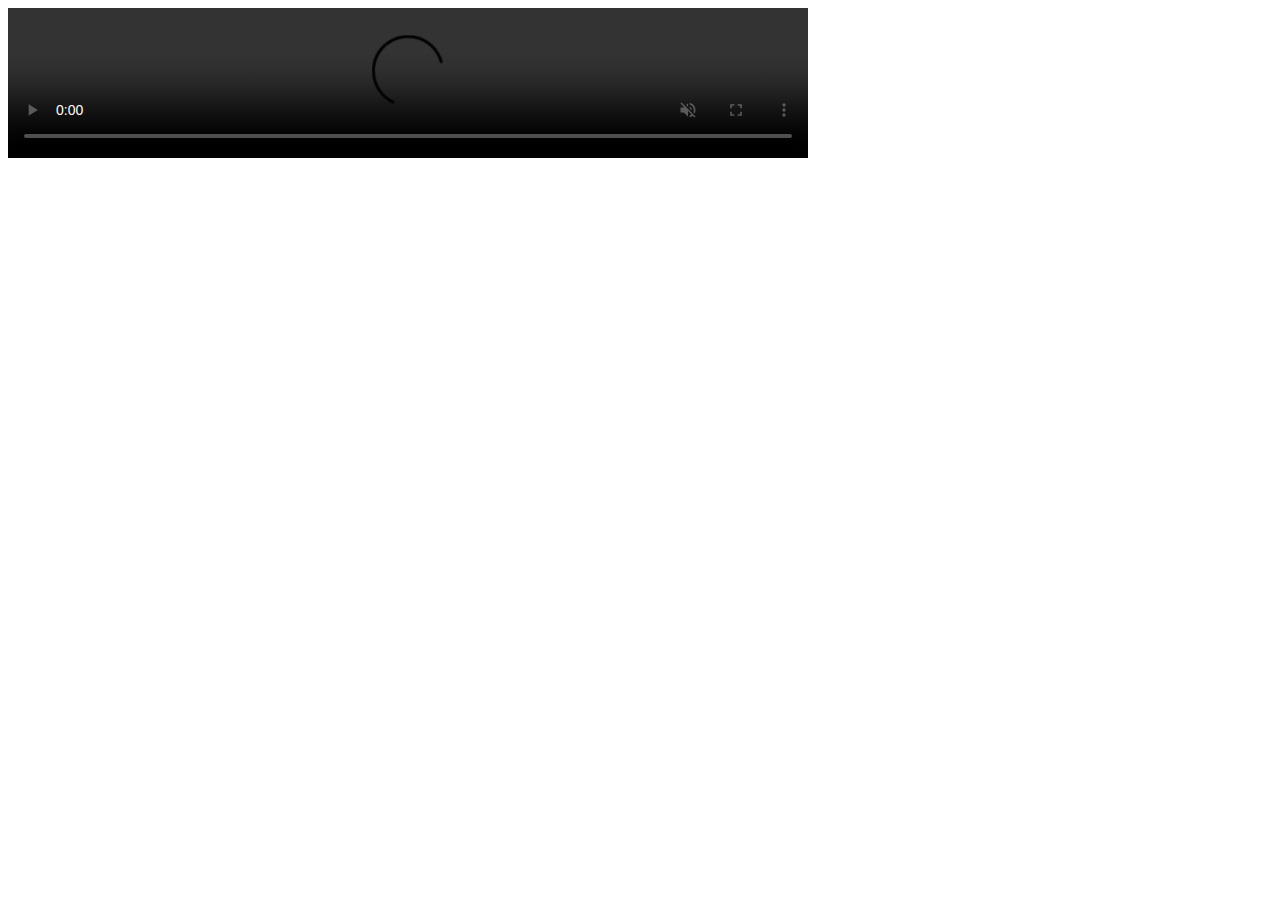
==== Video_Animation/videoAnimation.html @ ef54550b "Add files via upload" ====
<!DOCTYPE html>
<html lang="en">

<head>
    <meta charset="UTF-8">
    <meta http-equiv="X-UA-Compatible" content="IE=edge">
    <meta name="viewport" content="width=device-width, initial-scale=1.0">
    <title>Video Animation</title>
</head>

<body>
    <video controls autoplay muted loop width="800">
        <source src="videoAnimation.mp4">
        <source src="videoAnimation.WebM">
        This browser does not support HTML5 audio.
    </video>
</body>

</html>
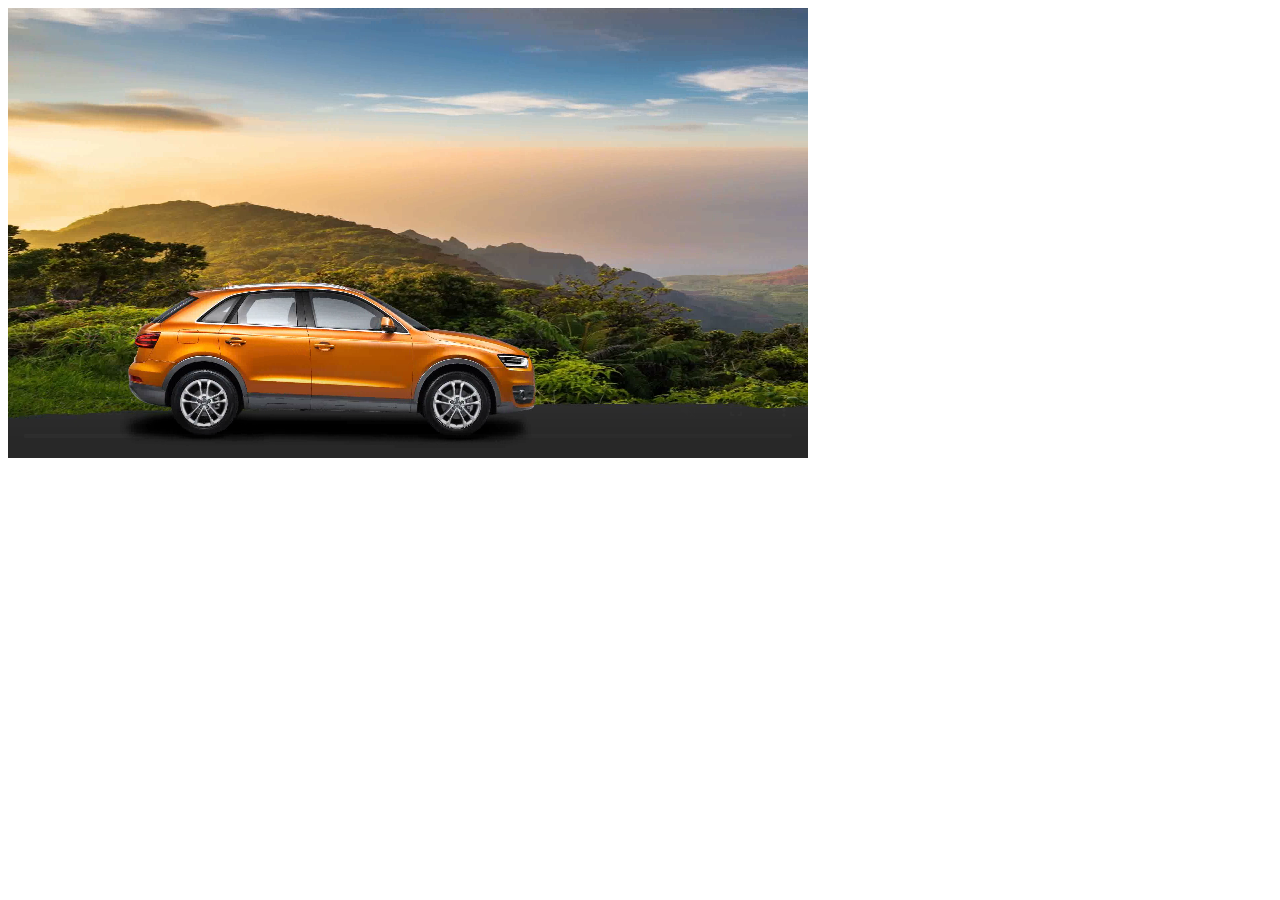
==== commit 24e467af: "Add files via upload" ====
--- a/Video_Animation/videoAnimation.html
+++ b/Video_Animation/videoAnimation.html
@@ -5,14 +5,14 @@
     <meta charset="UTF-8">
     <meta http-equiv="X-UA-Compatible" content="IE=edge">
     <meta name="viewport" content="width=device-width, initial-scale=1.0">
-    <title>Video Animation</title>
+    <title>Document</title>
 </head>
 
 <body>
     <video controls autoplay muted loop width="800">
         <source src="videoAnimation.mp4">
-        <source src="videoAnimation.WebM">
-        This browser does not support HTML5 audio.
+        <source src="videoAnimation.webm">
+        This browser does not support HTML5 audio
     </video>
 </body>
 
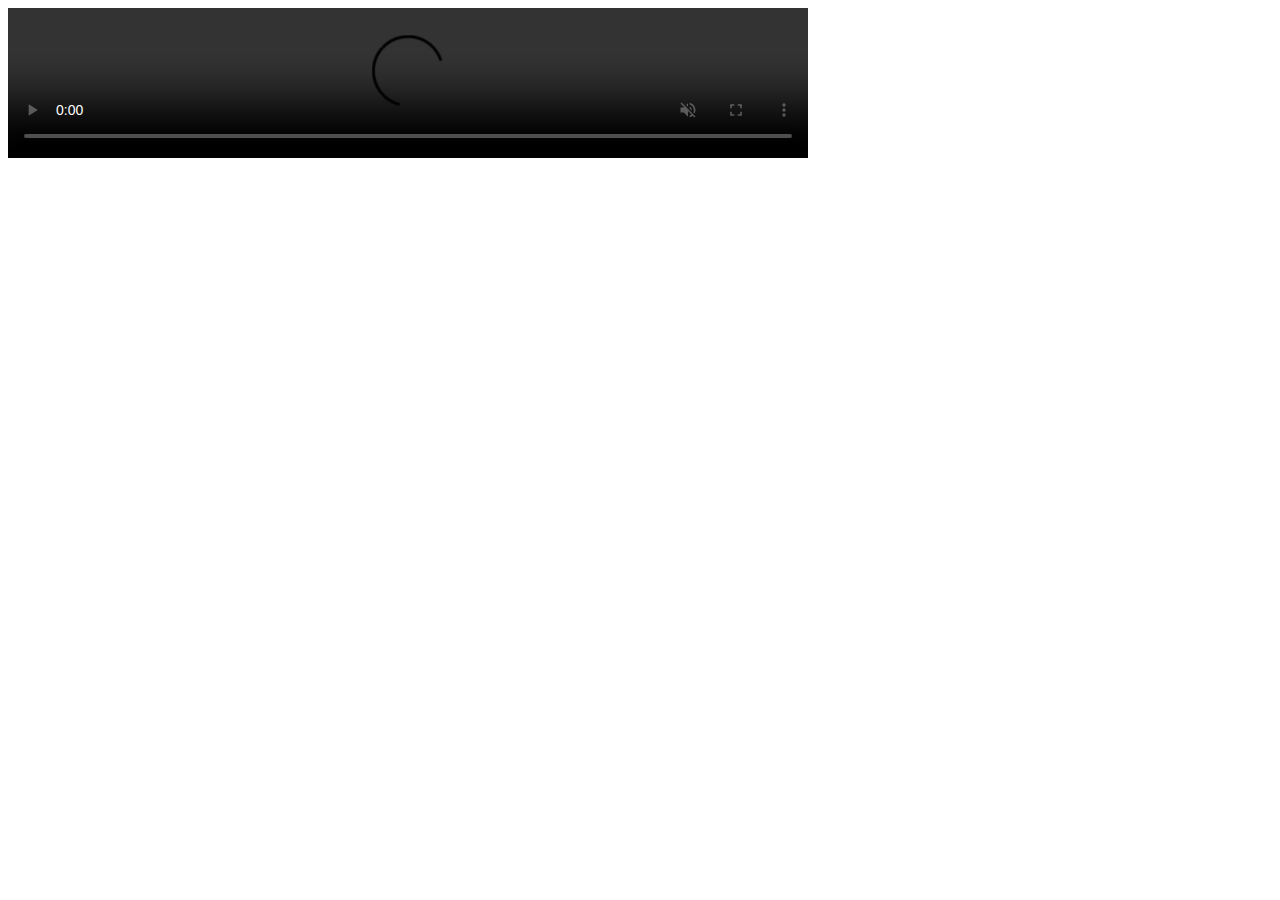
==== commit b2ac278f: "Update videoAnimation.html" ====
--- a/Video_Animation/videoAnimation.html
+++ b/Video_Animation/videoAnimation.html
@@ -11,9 +11,9 @@
 <body>
     <video controls autoplay muted loop width="800">
         <source src="videoAnimation.mp4">
-        <source src="videoAnimation.webm">
+        <source src="videoAnimation.WebM">
         This browser does not support HTML5 audio
     </video>
 </body>
 
-</html>+</html>
